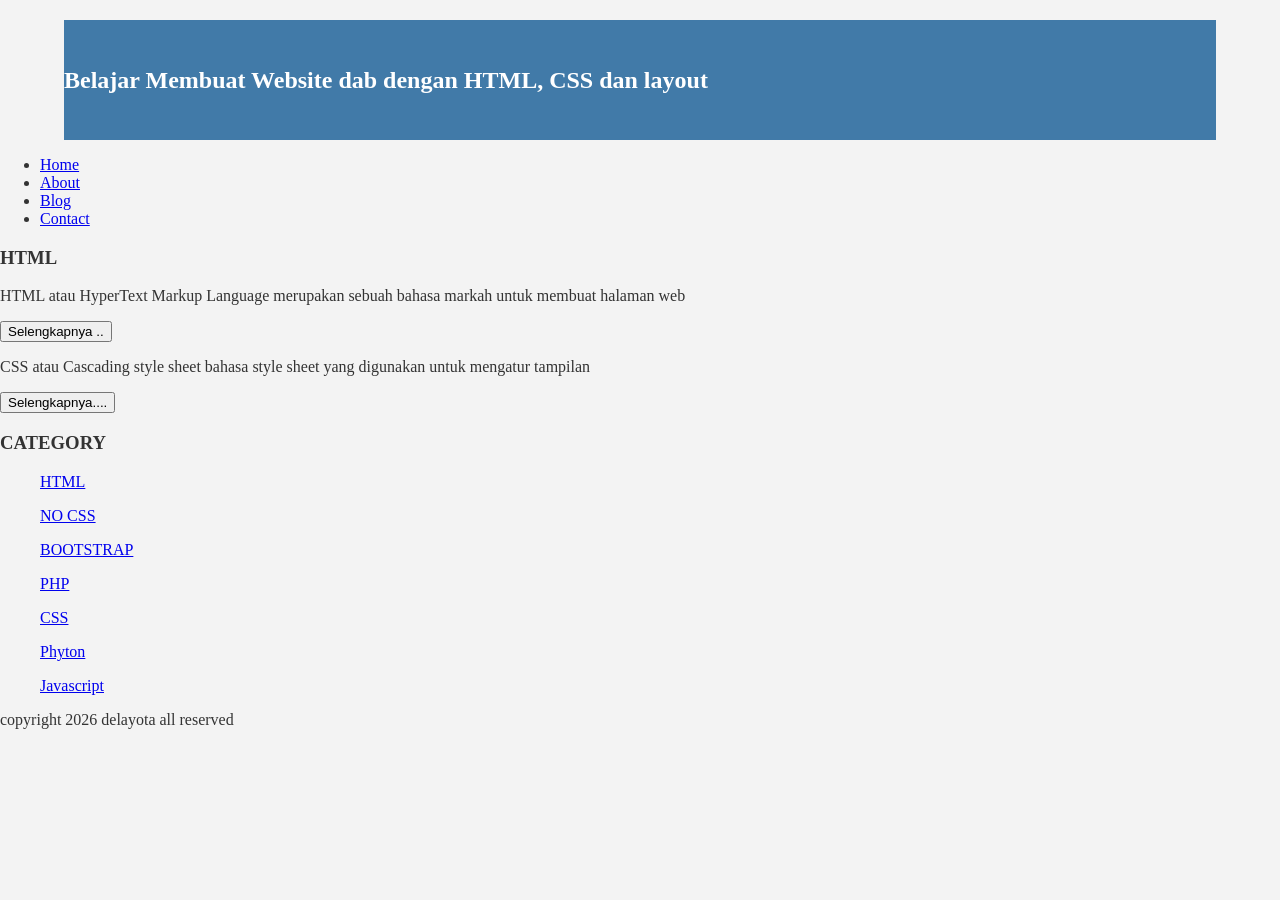
==== index.html @ 119393a9 "Add files via upload" ====
<!Doctype HTML>
<html>
  <head>
     <title>YAYA</title>
     <link rel="stylesheet" href="style.css">
  </head>
  <body bgcolor="#f3f3f3">

   <div class="header">
     <h2>Belajar Membuat Website dab dengan HTML, CSS dan layout</h2>
   </div>
     
      <ul>
        <li><a href="index.html">Home</a></li>
        <li><a href="about.html">About</a></li>
        <li><a href="#">Blog</a></li>
        <li><a href="#">Contact</a></li>

      </ul>
        <h3>HTML</h3>
        <p>HTML atau HyperText Markup Language merupakan sebuah bahasa markah untuk membuat halaman web </p>
        <button >Selengkapnya  ..</button>
        <p>CSS atau Cascading style sheet  bahasa style sheet yang digunakan untuk mengatur tampilan </p>
        <button>Selengkapnya....</button>


    <h3>CATEGORY</h3>
    <ul>
      <p><a href="#" >HTML</a></p>
      <p><a href="#" >NO CSS</a></p>
      <p><a href="#" >BOOTSTRAP</a></p>
      <p><a href="#" >PHP</a></p>
      <p><a href="#" >CSS</a></p>
      <p><a href="#" >Phyton</a></p>
      <p><a href="#" >Javascript</a></p>
    </ul>
      <p>copyright 2026 delayota all reserved</p>
  </body>
</html>
---- style.css ----
body{
    background:#f3f3f3;
    color:#333;
    width:100%
    font-family:sans-serif;
    margin:0 auto;
}

.header{
    width:90%;
    margin:auto;
    height:120px;
    line-height:120px;
    background:#417aa8;
    color:#fff;
}
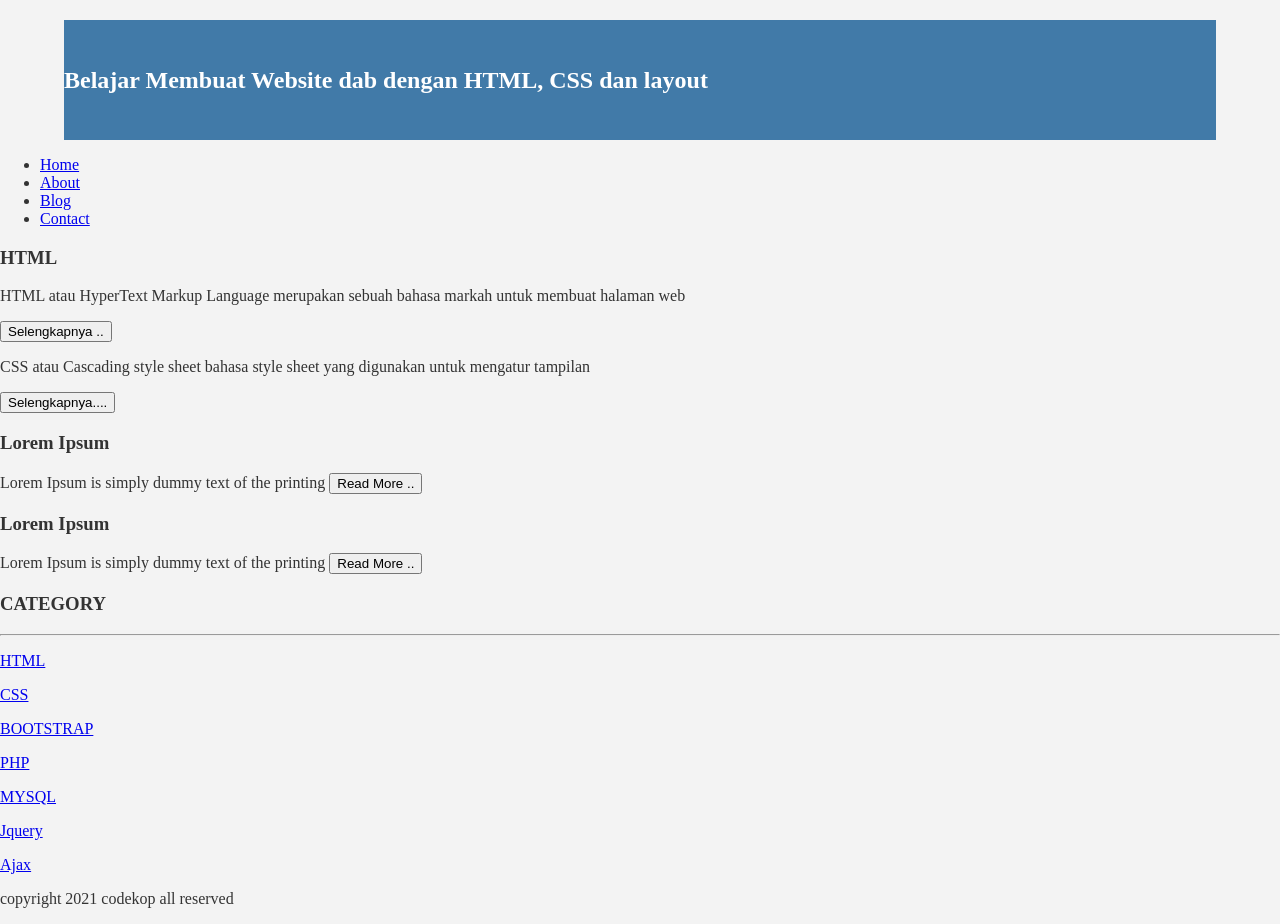
==== commit 185837f6: "Update index.html" ====
--- a/index.html
+++ b/index.html
@@ -22,18 +22,49 @@
         <button >Selengkapnya  ..</button>
         <p>CSS atau Cascading style sheet  bahasa style sheet yang digunakan untuk mengatur tampilan </p>
         <button>Selengkapnya....</button>
-
-
-    <h3>CATEGORY</h3>
-    <ul>
-      <p><a href="#" >HTML</a></p>
-      <p><a href="#" >NO CSS</a></p>
-      <p><a href="#" >BOOTSTRAP</a></p>
-      <p><a href="#" >PHP</a></p>
-      <p><a href="#" >CSS</a></p>
-      <p><a href="#" >Phyton</a></p>
-      <p><a href="#" >Javascript</a></p>
-    </ul>
-      <p>copyright 2026 delayota all reserved</p>
-  </body>
-</html>+    
+<div class="content">
+        <div class="jarak">
+                <!-- kiri -->
+                <div class="kiri">
+                        <!-- blog -->
+                        <div class="border">
+                                <h3>Lorem Ipsum</h3>
+                                <p>Lorem Ipsum is simply dummy text of the printing 
+                                <button class="btn">Read More ..</button>
+                        </div>
+                        <!-- end blog -->
+                        <!-- blog -->
+                        <div class="border">
+                                <div class="jarak">
+                                        <h3>Lorem Ipsum</h3>
+                                        <p>Lorem Ipsum is simply dummy text of the printing
+                                        <button class="btn">Read More ..</button>
+                                </div>
+                        </div>
+                        <!-- end blog -->
+                </div>
+                <!-- kiri -->
+                <!-- kanan -->
+                <div class="kanan">
+                        <div class="jarak">
+                                <h3>CATEGORY</h3>
+                                <hr/>
+                                <p><a href="#" class="undercor">HTML</a></p>
+                                <p><a href="#" class="undercor">CSS</a></p>
+                                <p><a href="#" class="undercor">BOOTSTRAP</a></p>
+                                <p><a href="#" class="undercor">PHP</a></p>
+                                <p><a href="#" class="undercor">MYSQL</a></p>
+                                <p><a href="#" class="undercor">Jquery</a></p>        
+                                <p><a href="#" class="undercor">Ajax</a></p>
+                        </div>
+                </div>
+                <!-- kanan -->
+        </div>
+</div>
+<div class="footer>
+        <div class="jarak">
+                <p>copyright 2021 codekop all reserved</p>
+        </div>
+</div>
+</html>
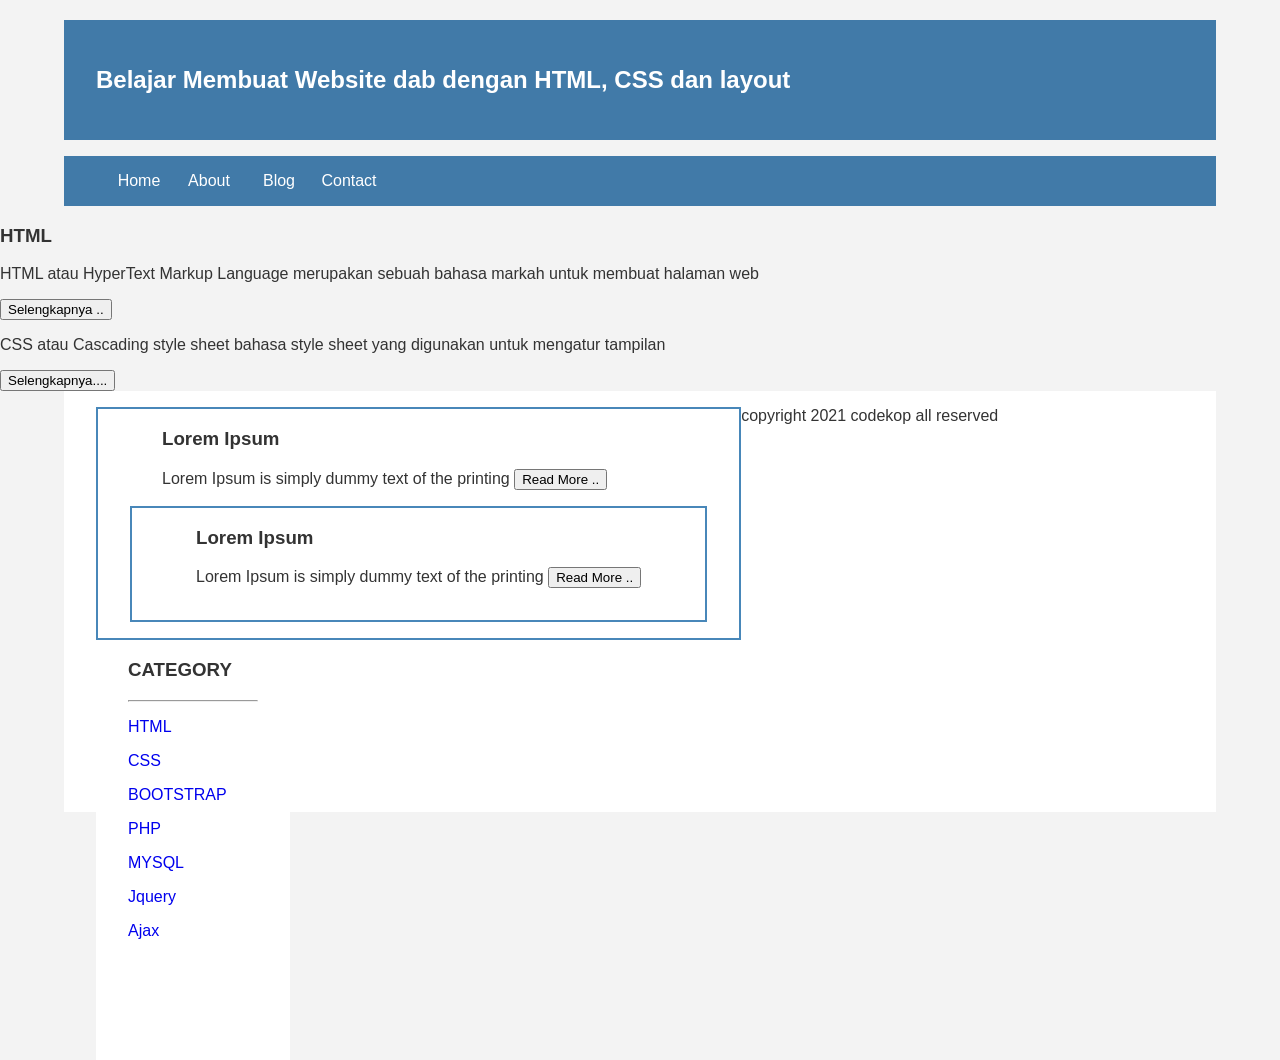
==== commit e062b78e: "Update index.html" ====
--- a/index.html
+++ b/index.html
@@ -7,16 +7,20 @@
   <body bgcolor="#f3f3f3">
 
    <div class="header">
-     <h2>Belajar Membuat Website dab dengan HTML, CSS dan layout</h2>
-   </div>
-     
+       <div class="jarak">
+         <h2>Belajar Membuat Website dab dengan HTML, CSS dan layout</h2>
+       </div>
+  </div> 
+
+  <div class="menu">
       <ul>
-        <li><a href="index.html">Home</a></li>
-        <li><a href="about.html">About</a></li>
-        <li><a href="#">Blog</a></li>
-        <li><a href="#">Contact</a></li>
-
+          <li><a href="index.html">Home</a></li>
+          <li><a href="about.html">About</a></li>
+          <li><a href="#">Blog</a></li>
+          <li><a href="#">Contact</a></li>
       </ul>
+  </div>
+    
         <h3>HTML</h3>
         <p>HTML atau HyperText Markup Language merupakan sebuah bahasa markah untuk membuat halaman web </p>
         <button >Selengkapnya  ..</button>
@@ -29,6 +33,7 @@
                 <div class="kiri">
                         <!-- blog -->
                         <div class="border">
+                          <div class="jarak">
                                 <h3>Lorem Ipsum</h3>
                                 <p>Lorem Ipsum is simply dummy text of the printing 
                                 <button class="btn">Read More ..</button>
@@ -67,4 +72,5 @@
                 <p>copyright 2021 codekop all reserved</p>
         </div>
 </div>
+  <body>
 </html>
--- a/style.css
+++ b/style.css
@@ -1,7 +1,7 @@
 body{
     background:#f3f3f3;
     color:#333;
-    width:100%
+    width:100%;
     font-family:sans-serif;
     margin:0 auto;
 }
@@ -13,4 +13,84 @@
     line-height:120px;
     background:#417aa8;
     color:#fff;
-}+}
+
+.jarak{
+    padding:0 2pc;
+}
+
+.menu{
+    background-color:#417aa8;
+    height:50px;
+    line-height:50px;
+    position:relative;
+    width:90%;
+    margin:0 auto;
+    padding:0 auto;
+}
+
+.menu ul {
+    list-style:none;
+}
+
+.menu ul li a{
+    float:left;
+    width:70px;
+    display:block;
+    text-align:center;
+    color:#FFF;
+    text-decoration:none;
+}
+
+.menu ul li a:hover {
+    background-color:#4b88bb;
+    display:block;
+}
+
+.content{
+    width:90%;
+    margin:auto;
+    height:420px;
+    padding:0.1px;
+    background:#fff;
+    color:#333;
+}
+
+.border{
+    border:2px solid #4887b9;
+    margin-top:1pc;
+    padding-bottom:1pc;
+    padding-left:2pc;
+    padding-right:2pc;
+}
+
+.kiri{
+    widht:70%;
+    float:left;
+    margin:auto;
+    background:#fff;
+    height:420px;
+}
+
+.kanan{
+    width:30%;
+    float:left;
+    margin:auto;
+    background:#fff;
+    height:420px;
+}
+
+.undercor{
+    text-decoration:none;
+}
+
+.footer{
+    width:90%;
+    margin:auto;
+    height:40px;
+    line-height:40px;
+    background:#417aa8;
+    color:#fff;
+    margin-bottom: 1pc;
+}
+    
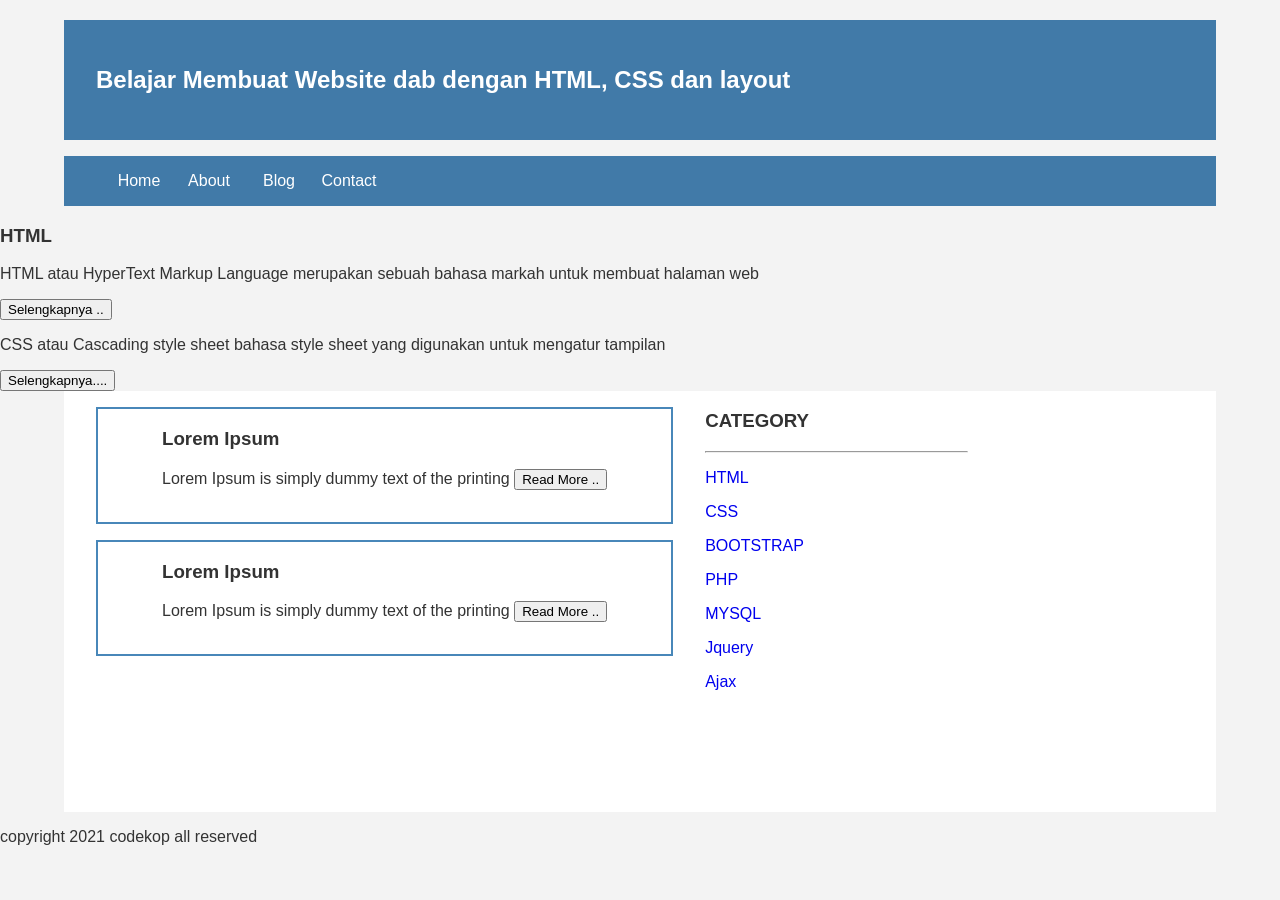
==== commit c172b1bf: "Update index.html" ====
--- a/index.html
+++ b/index.html
@@ -37,6 +37,7 @@
                                 <h3>Lorem Ipsum</h3>
                                 <p>Lorem Ipsum is simply dummy text of the printing 
                                 <button class="btn">Read More ..</button>
+                          </div>
                         </div>
                         <!-- end blog -->
                         <!-- blog -->
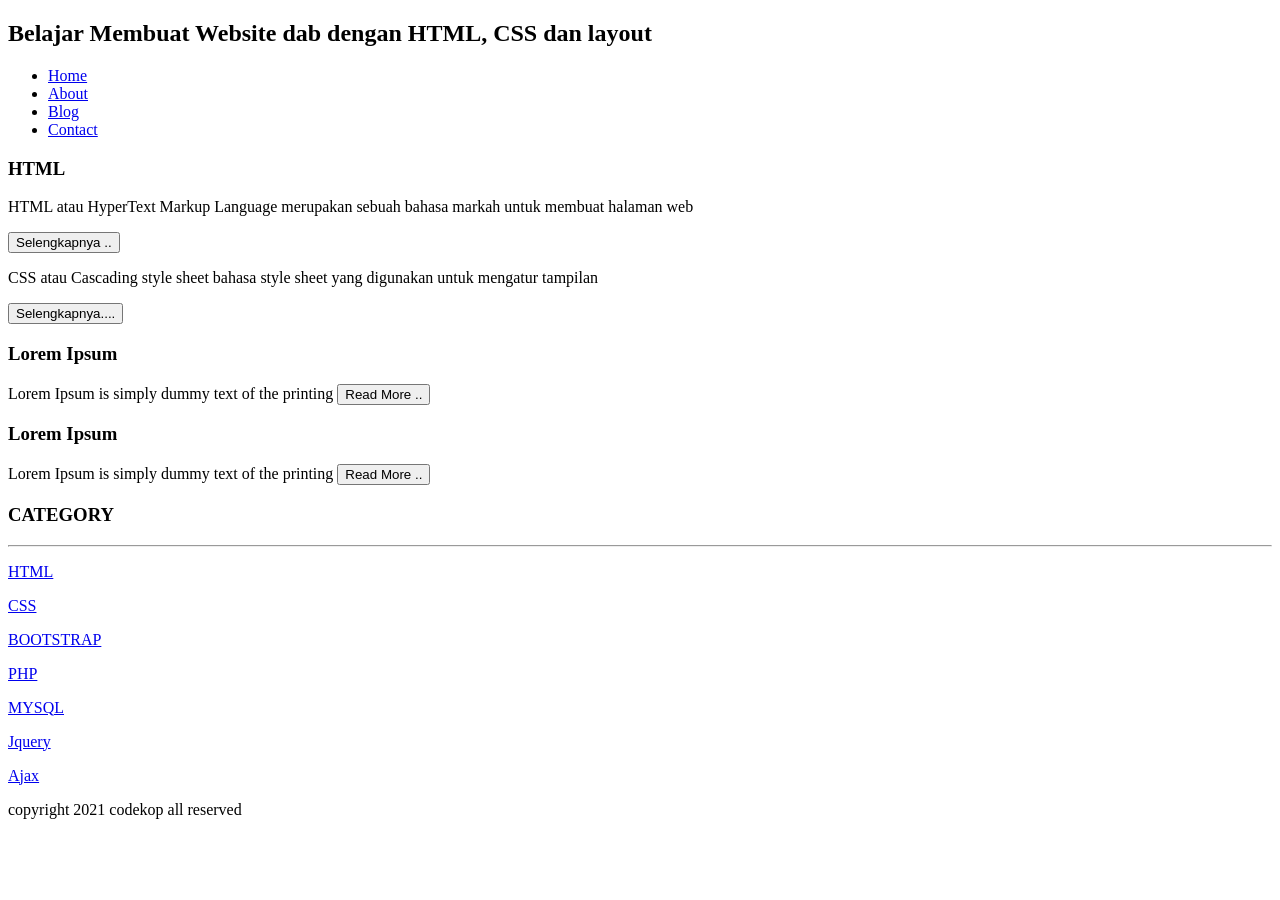
==== commit 12aaa53f: "Update index.html" ====
--- a/index.html
+++ b/index.html
@@ -1,11 +1,6 @@
 <!Doctype HTML>
 <html>
-  <head>
-     <title>YAYA</title>
-     <link rel="stylesheet" href="style.css">
-  </head>
-  <body bgcolor="#f3f3f3">
-
+ 
    <div class="header">
        <div class="jarak">
          <h2>Belajar Membuat Website dab dengan HTML, CSS dan layout</h2>
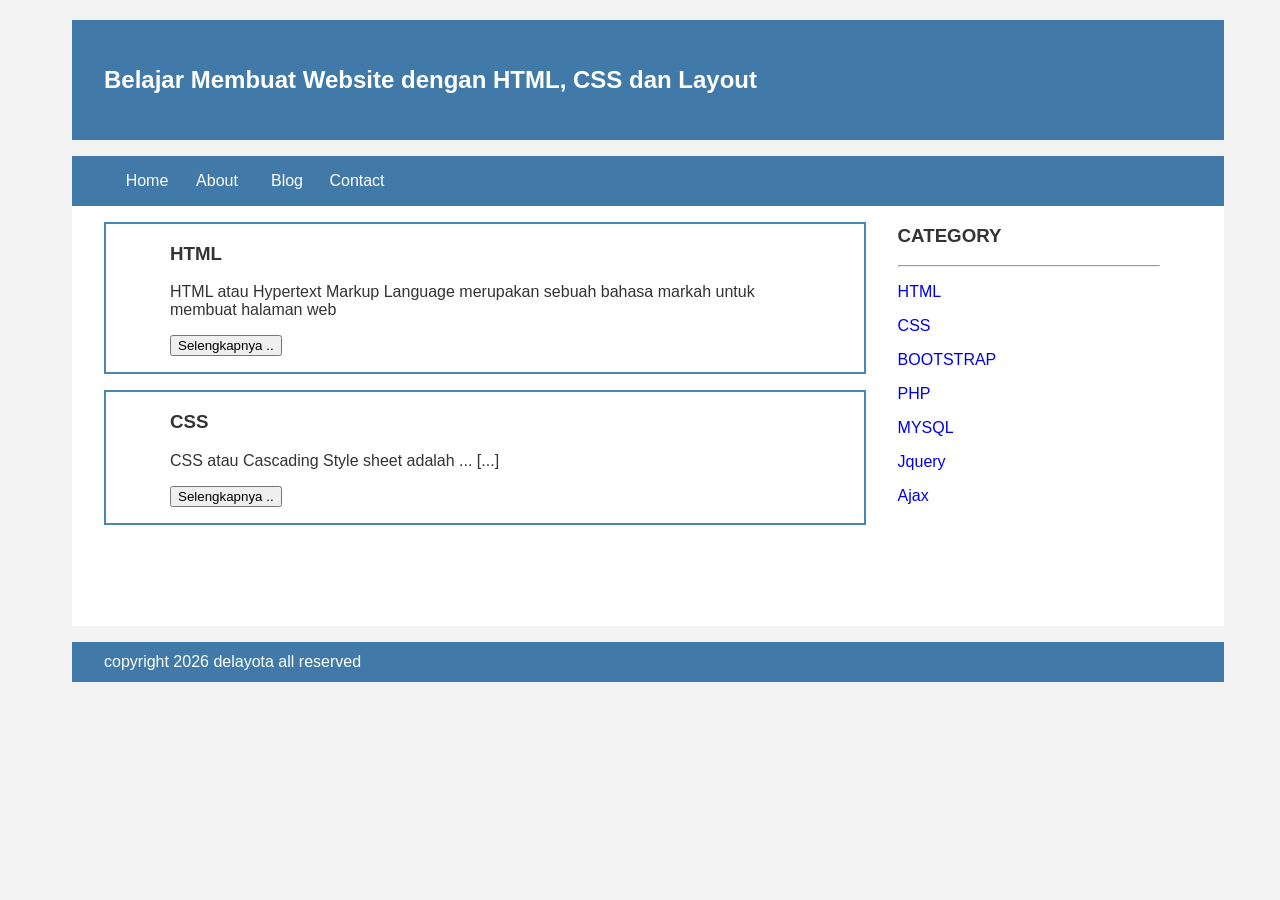
==== commit 91809571: "Update index.html" ====
--- a/index.html
+++ b/index.html
@@ -1,72 +1,69 @@
 <!Doctype HTML>
 <html>
- 
+  <head>
+    <title>Peanut Lolom</title>
+    <link rel="stylesheet" href="style.css">
+  </head>
+  <body bgcolor=F57799>
    <div class="header">
-       <div class="jarak">
-         <h2>Belajar Membuat Website dab dengan HTML, CSS dan layout</h2>
-       </div>
-  </div> 
-
-  <div class="menu">
+     <div class ="jarak">
+       <h2>Belajar Membuat Website dengan HTML, CSS dan Layout</h2>
+     </div>
+   </div>
+    <div class="menu">
       <ul>
-          <li><a href="index.html">Home</a></li>
-          <li><a href="about.html">About</a></li>
-          <li><a href="#">Blog</a></li>
-          <li><a href="#">Contact</a></li>
-      </ul>
+            <li><a href="index.html">Home</a></li>
+            <li><a href="about.html">About</a></li>
+            <li><a href="#">Blog</a></li>
+            <li><a href="#">Contact</a></li>
+      </ul>    
+    </div>
+   </div>
+<div class="content">
+  <div class="jarak">
+    <!--kiri-->
+    <div class="kiri">
+      <!--blog-->
+      <div class="border">
+        <div class="jarak">
+            <h3>HTML</h3>
+            <p>HTML atau Hypertext Markup Language merupakan sebuah bahasa markah untuk membuat halaman web </p>
+            <button class="btn">Selengkapnya ..</button>
+        </div>
+      </div>
+      <!--end blog-->
+      <!--blog-->
+      <div class="border">
+        <div class="jarak">
+            <h3>CSS</h3>
+            <p>CSS atau Cascading Style sheet adalah ... [...]</p>
+            <button class ="btn">Selengkapnya ..</button>
+        </div>
+      </div>
+      <!--end blog-->
+    </div>
+    <!--kiri-->
+    <!--kanan-->
+    <div class="kanan">
+      <div class="jarak">
+            <h3>CATEGORY</h3>
+            <hr/>
+            <p><a href="#" class="undecor">HTML</a></p>
+            <p><a href="#" class="undecor">CSS</a></p>
+            <p><a href="#" class="undecor">BOOTSTRAP</a></p>
+            <p><a href="#" class="undecor">PHP</a></p>
+            <p><a href="#" class="undecor">MYSQL</a></p>
+            <p><a href="#" class="undecor">Jquery</a></p>
+            <p><a href="#" class="undecor">Ajax</a></p>
+      </div>
+    </div>
+    <!--kanan-->
   </div>
-    
-        <h3>HTML</h3>
-        <p>HTML atau HyperText Markup Language merupakan sebuah bahasa markah untuk membuat halaman web </p>
-        <button >Selengkapnya  ..</button>
-        <p>CSS atau Cascading style sheet  bahasa style sheet yang digunakan untuk mengatur tampilan </p>
-        <button>Selengkapnya....</button>
-    
-<div class="content">
-        <div class="jarak">
-                <!-- kiri -->
-                <div class="kiri">
-                        <!-- blog -->
-                        <div class="border">
-                          <div class="jarak">
-                                <h3>Lorem Ipsum</h3>
-                                <p>Lorem Ipsum is simply dummy text of the printing 
-                                <button class="btn">Read More ..</button>
-                          </div>
-                        </div>
-                        <!-- end blog -->
-                        <!-- blog -->
-                        <div class="border">
-                                <div class="jarak">
-                                        <h3>Lorem Ipsum</h3>
-                                        <p>Lorem Ipsum is simply dummy text of the printing
-                                        <button class="btn">Read More ..</button>
-                                </div>
-                        </div>
-                        <!-- end blog -->
-                </div>
-                <!-- kiri -->
-                <!-- kanan -->
-                <div class="kanan">
-                        <div class="jarak">
-                                <h3>CATEGORY</h3>
-                                <hr/>
-                                <p><a href="#" class="undercor">HTML</a></p>
-                                <p><a href="#" class="undercor">CSS</a></p>
-                                <p><a href="#" class="undercor">BOOTSTRAP</a></p>
-                                <p><a href="#" class="undercor">PHP</a></p>
-                                <p><a href="#" class="undercor">MYSQL</a></p>
-                                <p><a href="#" class="undercor">Jquery</a></p>        
-                                <p><a href="#" class="undercor">Ajax</a></p>
-                        </div>
-                </div>
-                <!-- kanan -->
-        </div>
 </div>
-<div class="footer>
-        <div class="jarak">
-                <p>copyright 2021 codekop all reserved</p>
-        </div>
+<div class="footer">
+  <div class="jarak">
+            <p>copyright 2026 delayota all reserved</p>
+  </div>
 </div>
-  <body>
+  </body>
 </html>
--- a/style.css
+++ b/style.css
@@ -0,0 +1,95 @@
+body{
+  background:#f3f3f3;
+  color:#333;
+  width:100%;
+  font-family:sans-serif;
+  margin:0auto;
+}
+
+.header{
+  width:90%;
+  margin:auto;
+  height:120px;
+  line-height:120px;
+  background:#417aa8;
+  color:#fff;
+}
+
+.jarak{
+  padding:0 2pc;
+}
+
+.menu{
+  background-color: #417aa8;
+  height:50px;
+  line-height:50px;
+  position:relative;
+  width:90%;
+  margin:0 auto;
+  padding:0 auto;
+}
+  
+.menu ul{
+  list-style:none;
+}
+
+.menu ul li a {
+  float:left;
+  width:70px;
+  display:block;
+  text-align:center;
+  color: #FFF;
+  text-decoration:none;
+}
+  
+.menu ul li a:hover {
+  background-color: #4b88bb;
+  display:block;
+}
+
+.content{
+  width:90%;
+  margin:auto;
+  height:420px;
+  padding:0.1px;
+  background:#fff;
+  color:#333;
+}
+
+.border{
+  border:2px solid #4887b9;
+  margin-top:1pc;
+  padding-bottom:1pc;
+  padding-left:2pc;
+  padding-right:2pc;
+}
+
+.kiri{
+  width:70%;
+  float:left;
+  margin:auto;
+  background:#fff;
+  height:420px;
+}
+
+.kanan{
+  width:30%;
+  float:left;
+  margin:auto;
+  background:#fff;
+  height:420px;
+}
+
+.undecor{
+  text-decoration:none;
+}
+
+.footer{
+  width:90%;
+  margin:auto;
+  height:40px;
+  line-height:40px;
+  background:#417aa8;
+  color:#fff;
+  margin-bottom:1pc;
+}
